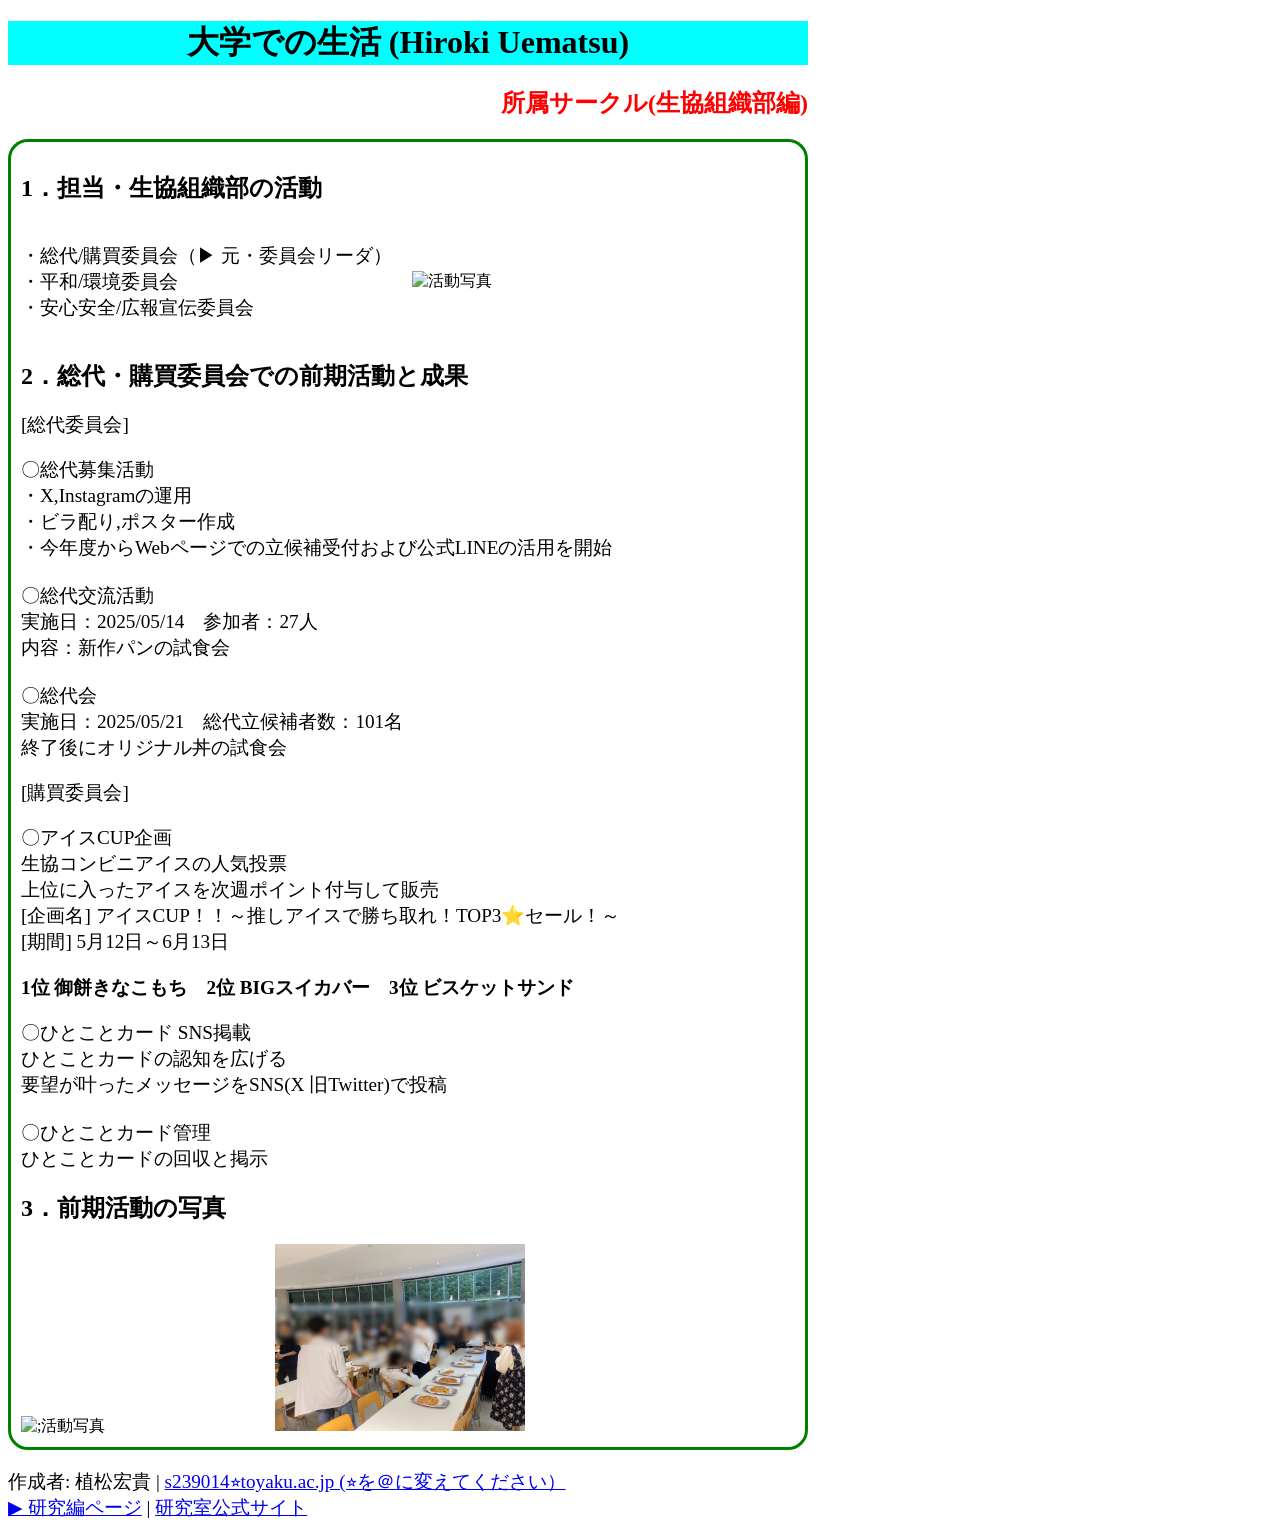
==== index.html @ 0da0c184 "Add website files" ====
<!DOCTYPE html>
<html lang="en">
    <head>
        <meta charset="UTF-8" />
        <title>自己紹介</title>
        <link rel="stylesheet" href="index.css">
    </head>
    <body>
        <h1>大学での生活 (Hiroki Uematsu)</h1>
        
        <h2 class="name">所属サークル(生協組織部編)</h2>
        
        <div class="contents">
            <h2>1．担当・生協組織部の活動</h2>
            <div class="activity-box">
                <p>
                ・総代/購買委員会（▶︎ 元・委員会リーダ）<br> 
                ・平和/環境委員会<br>
                ・安心安全/広報宣伝委員会    
                </p>
                <img src="IMG_3.HEIC" alt="活動写真" width="197">
            </div>
            
            <h2>2．総代・購買委員会での前期活動と成果</h2>

            <p class="section-title">[総代委員会]</p>
            <p>
                〇総代募集活動<br>
                ・X,Instagramの運用<br>
                ・ビラ配り,ポスター作成<br>
                ・今年度からWebページでの立候補受付および公式LINEの活用を開始<br><br>

                〇総代交流活動<br>
                実施日：2025/05/14　参加者：27人<br>
                内容：新作パンの試食会<br><br>

                〇総代会<br>
                実施日：2025/05/21　総代立候補者数：101名<br>
                終了後にオリジナル丼の試食会
            </p>
            
            <p class="section-title">[購買委員会]</p>
            <p>
                〇アイスCUP企画<br>
                生協コンビニアイスの人気投票<br>
                上位に入ったアイスを次週ポイント付与して販売<br>
                [企画名] アイスCUP！！～推しアイスで勝ち取れ！TOP3⭐️セール！～<br>
                [期間] 5月12日～6月13日<br>
            </p>
            <p style="font-weight:bold;">1位 御餅きなこもち　2位 BIGスイカバー　3位 ビスケットサンド</p>
            <p>
                〇ひとことカード SNS掲載<br>
                ひとことカードの認知を広げる<br>
                要望が叶ったメッセージをSNS(X 旧Twitter)で投稿<br><br>

                〇ひとことカード管理<br>
                ひとことカードの回収と掲示
            </p>

            <h2>3．前期活動の写真</h2>
            <img src="photo1.JPEG" alt=";活動写真" width="250">
            <img src="photo3.JPG" alt=";活動写真" width="250">
            
        </div>
        
        

        <footer class="footer">
            <p>作成者: 植松宏貴 | 
                <a href="mailto:s239014⭐︎toyaku.ac.jp">s239014⭐︎toyaku.ac.jp (⭐︎を＠に変えてください）</a><br>
                <a href="research.html">▶︎
                
                研究編ページ</a> |
                <a href="https://www.ls.toyaku.ac.jp/~bioinfo/index.html" target="_blank" rel="noopener noreferrer">研究室公式サイト</a>
            </p>
        </footer>
    </body>
</html>
---- index.css ----
body{
    width: 800px;
}
h1 {
    background-color:aqua;
    text-align:center;
}
.name{
    color: red;
    text-align: right;
}
.contents {
    border: 3px solid green;
    border-radius: 20px;
    padding: 10px;
}
.activity-box {
    display: flex;        /* 横並びにする */
    align-items: center;  /* 縦位置を中央に揃える */
    gap: 20px;            /* テキストと画像の間隔 */
}
p{
    font-size: larger
}
img{
    display: inline-block;
}
.photo1{
    position: relative;
    left:20px;
}
.photo2{
    position: relative;
    left:100px;
}
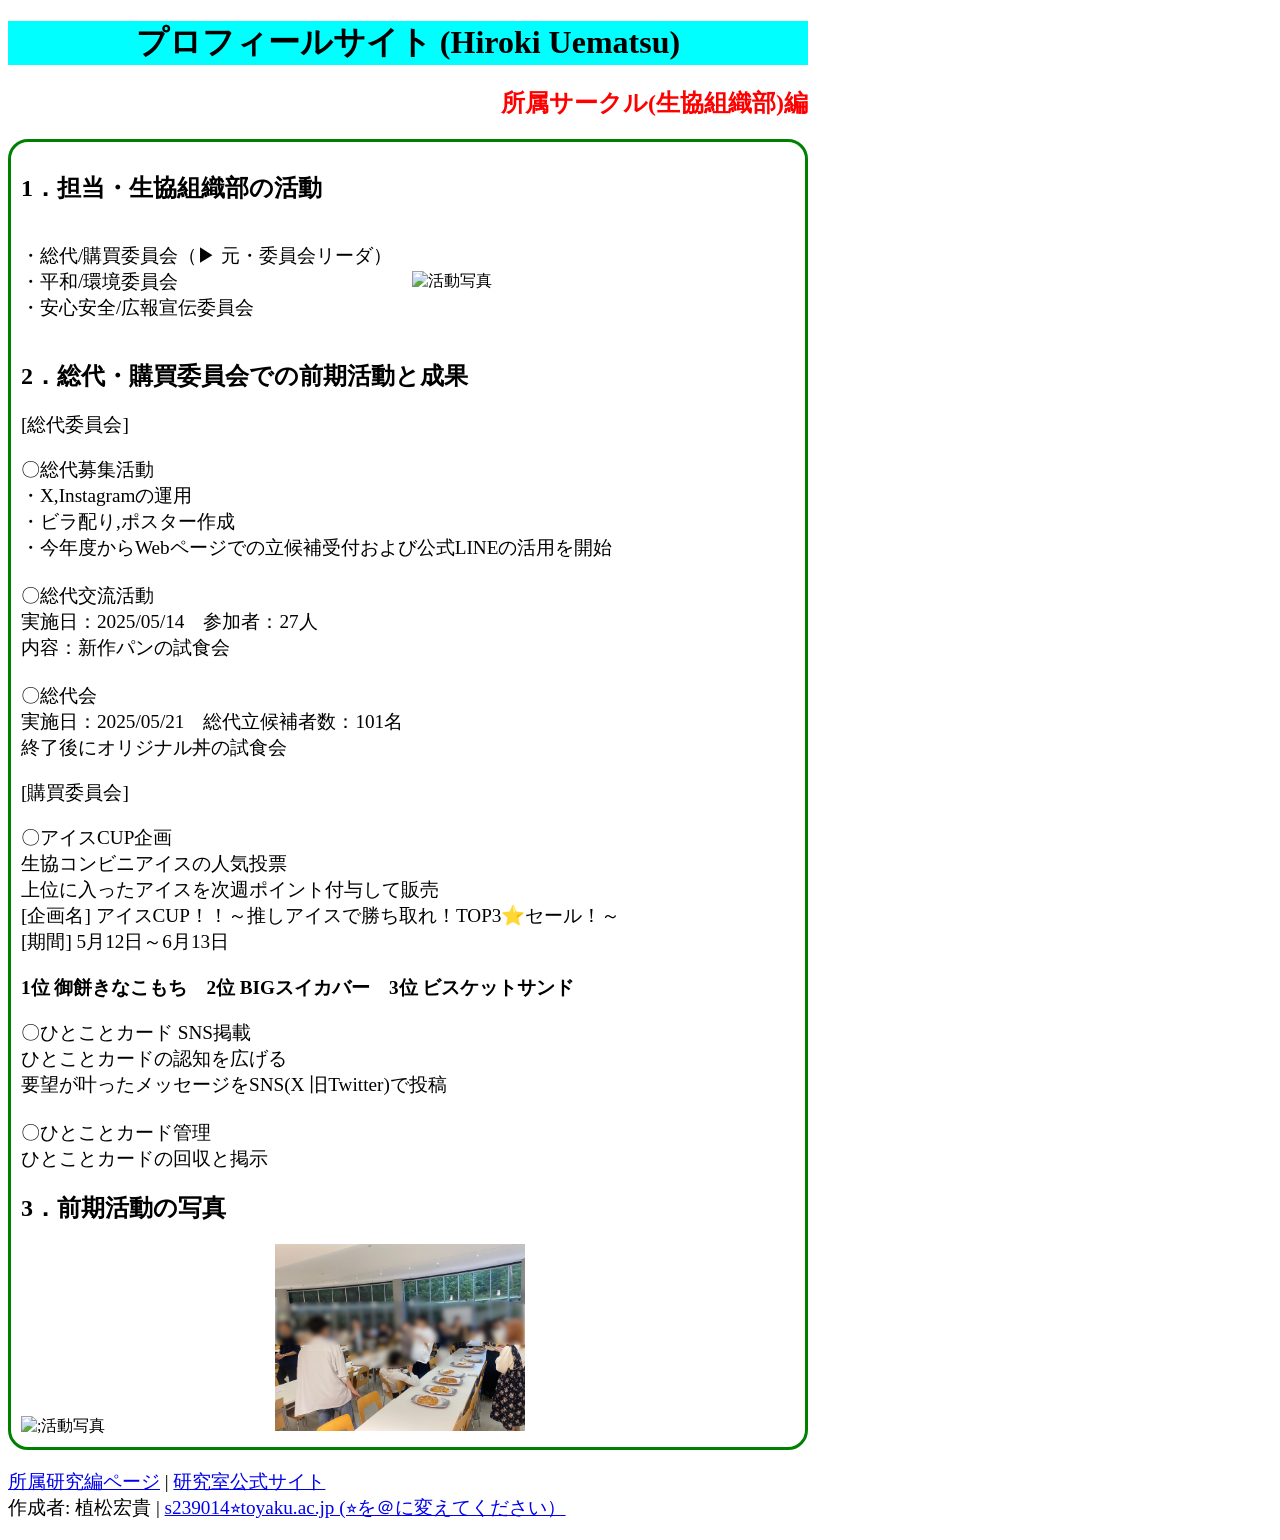
==== commit 20d0497b: "Add website files-2" ====
--- a/index.html
+++ b/index.html
@@ -6,9 +6,10 @@
         <link rel="stylesheet" href="index.css">
     </head>
     <body>
-        <h1>大学での生活 (Hiroki Uematsu)</h1>
+        <h1>プロフィールサイト
+        (Hiroki Uematsu)</h1>
         
-        <h2 class="name">所属サークル(生協組織部編)</h2>
+        <h2 class="name">所属サークル(生協組織部)編</h2>
         
         <div class="contents">
             <h2>1．担当・生協組織部の活動</h2>
@@ -64,14 +65,12 @@
         </div>
         
         
-
         <footer class="footer">
-            <p>作成者: 植松宏貴 | 
-                <a href="mailto:s239014⭐︎toyaku.ac.jp">s239014⭐︎toyaku.ac.jp (⭐︎を＠に変えてください）</a><br>
-                <a href="research.html">▶︎
-                
-                研究編ページ</a> |
-                <a href="https://www.ls.toyaku.ac.jp/~bioinfo/index.html" target="_blank" rel="noopener noreferrer">研究室公式サイト</a>
+            <p><a href="research.html">
+                所属研究編ページ</a> |
+                <a href="https://www.ls.toyaku.ac.jp/~bioinfo/index.html" target="_blank" rel="noopener noreferrer">研究室公式サイト</a><br>
+               作成者: 植松宏貴 | 
+                <a href="mailto:s239014⭐︎toyaku.ac.jp">s239014⭐︎toyaku.ac.jp (⭐︎を＠に変えてください）</a>
             </p>
         </footer>
     </body>
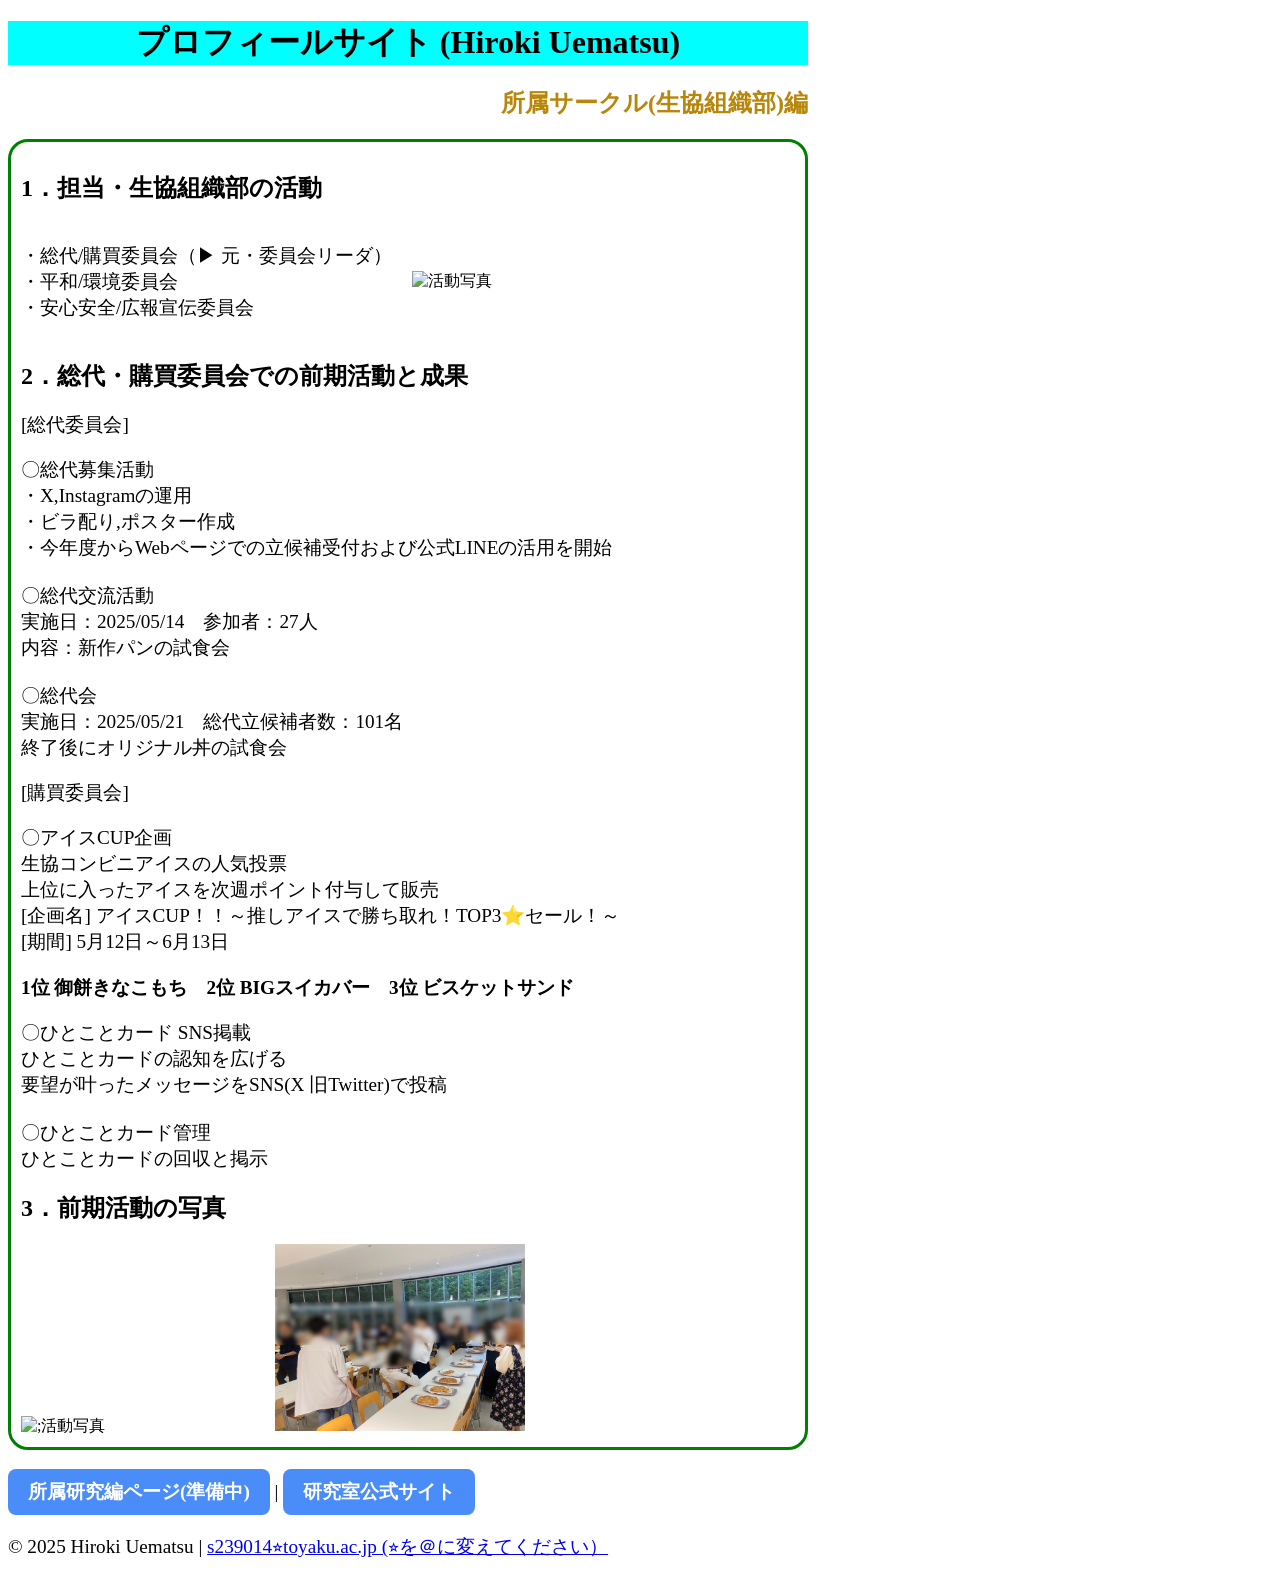
==== commit 806b27e0: "upload file-1" ====
--- a/index.html
+++ b/index.html
@@ -19,7 +19,7 @@
                 ・平和/環境委員会<br>
                 ・安心安全/広報宣伝委員会    
                 </p>
-                <img src="IMG_3.HEIC" alt="活動写真" width="197">
+                <img src="IMG_3.JPG" alt="活動写真" width="194">
             </div>
             
             <h2>2．総代・購買委員会での前期活動と成果</h2>
@@ -64,14 +64,14 @@
             
         </div>
         
-        
         <footer class="footer">
-            <p><a href="research.html">
-                所属研究編ページ</a> |
-                <a href="https://www.ls.toyaku.ac.jp/~bioinfo/index.html" target="_blank" rel="noopener noreferrer">研究室公式サイト</a><br>
-               作成者: 植松宏貴 | 
-                <a href="mailto:s239014⭐︎toyaku.ac.jp">s239014⭐︎toyaku.ac.jp (⭐︎を＠に変えてください）</a>
+            <p><a href="research.html" class="link-button" target="_blank" >
+                所属研究編ページ(準備中)</a> |
+                <a href="https://www.ls.toyaku.ac.jp/~bioinfo/index.html" class="link-button" target="_blank">
+                研究室公式サイト</a><br>
             </p>
         </footer>
+        <p class="note">© 2025 Hiroki Uematsu | 
+                <a href="mailto:s239014⭐︎toyaku.ac.jp">s239014⭐︎toyaku.ac.jp (⭐︎を＠に変えてください）</a></p>
     </body>
 </html>
--- a/index.css
+++ b/index.css
@@ -6,7 +6,7 @@
     text-align:center;
 }
 .name{
-    color: red;
+    color: darkgoldenrod;
     text-align: right;
 }
 .contents {
@@ -32,4 +32,24 @@
 .photo2{
     position: relative;
     left:100px;
+}
+
+.button-container {
+    display: flex;
+    gap: 16px;
+    margin-top: 20px;
+}
+
+.link-button {
+    display: inline-block;
+    padding: 10px 20px;
+    background-color: #4b8df8;
+    color: white;
+    font-weight: bold;
+    border-radius: 8px;
+    text-decoration: none;
+    transition: background-color 0.3s ease;
+}
+.link-button:hover {
+    background-color: #357ae8;
 }
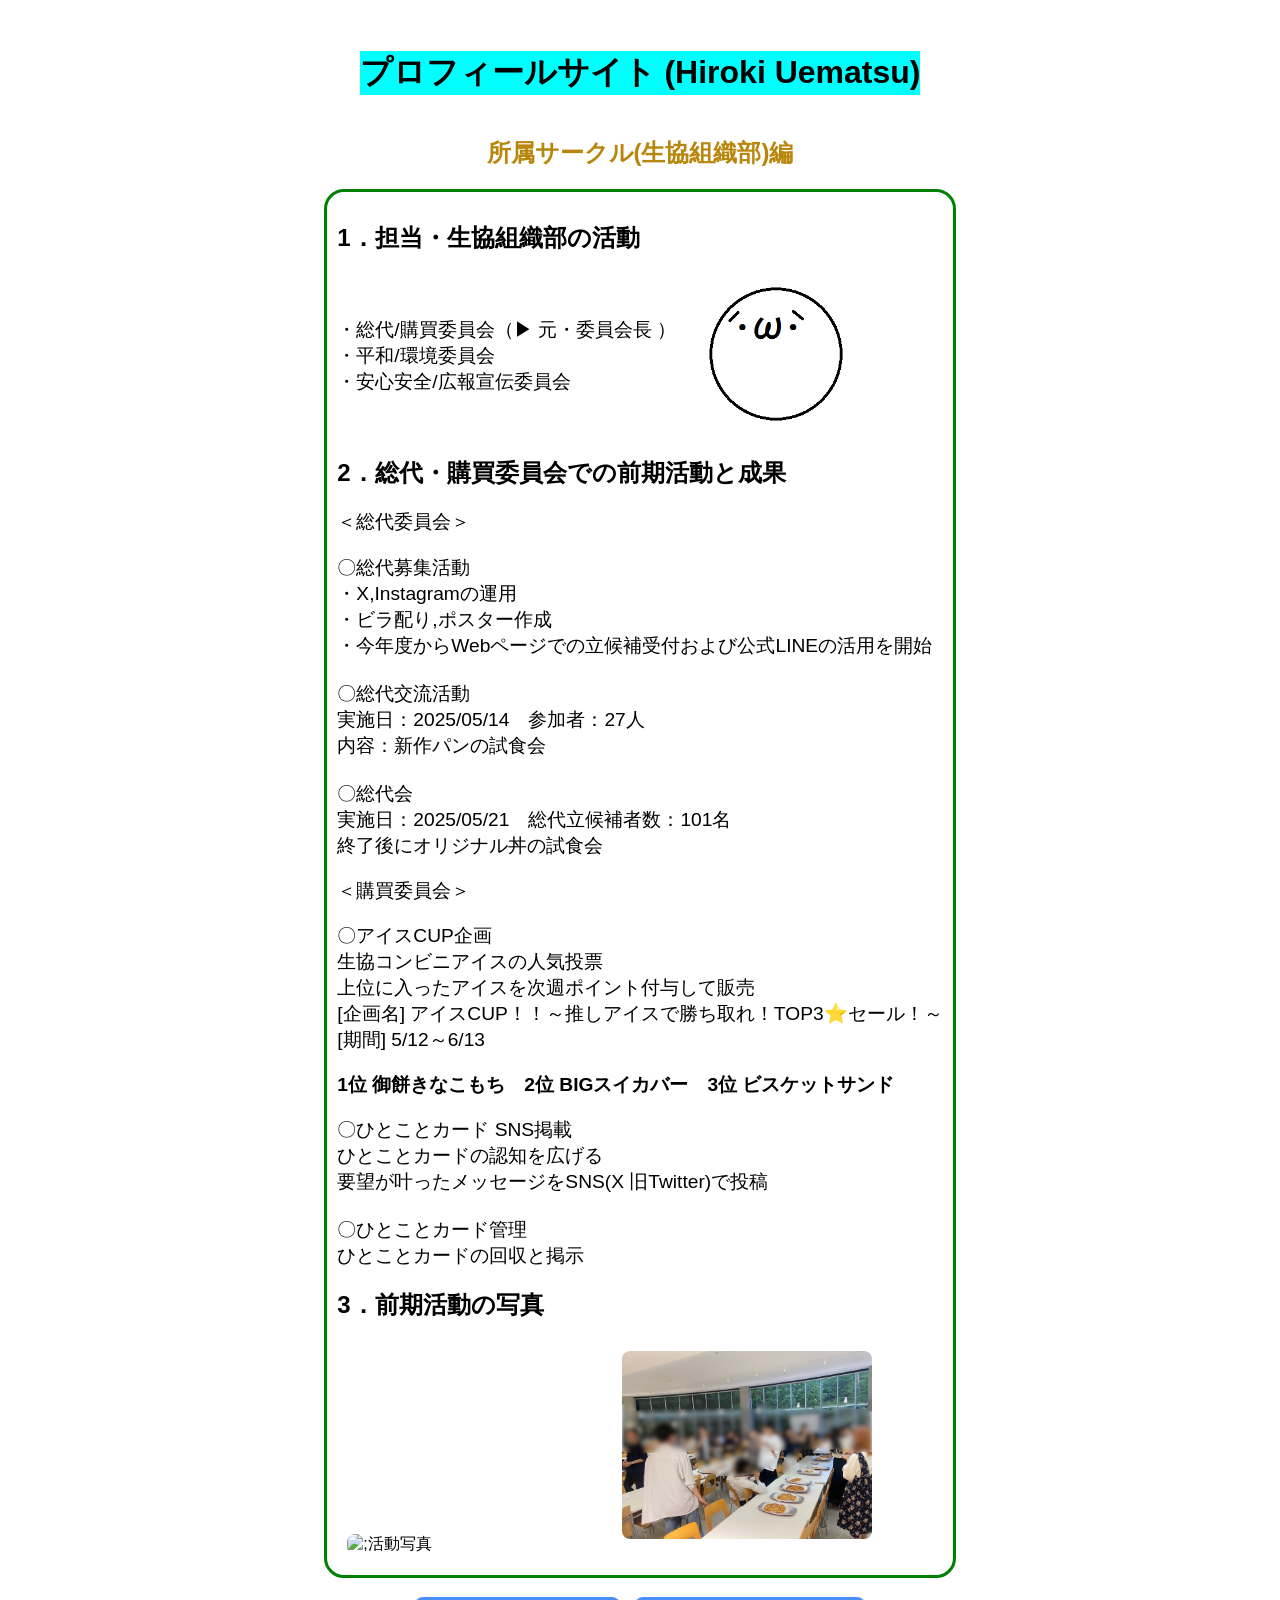
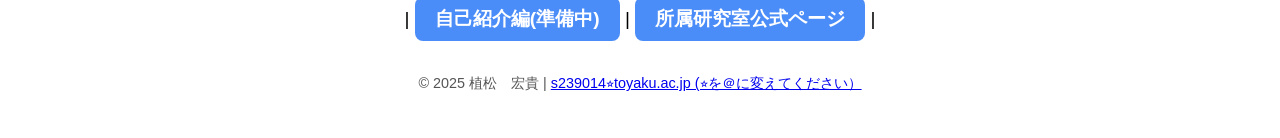
==== commit 3635c17e: "Add file - 5" ====
--- a/index.html
+++ b/index.html
@@ -1,4 +1,5 @@
 <!DOCTYPE html>
+<!-- コメント -->
 <html lang="en">
     <head>
         <meta charset="UTF-8" />
@@ -15,48 +16,45 @@
             <h2>1．担当・生協組織部の活動</h2>
             <div class="activity-box">
                 <p>
-                ・総代/購買委員会（▶︎ 元・委員会リーダ）<br> 
+                ・総代/購買委員会（▶︎ 元・委員会長
+                ）<br> 
                 ・平和/環境委員会<br>
                 ・安心安全/広報宣伝委員会    
                 </p>
-                <img src="IMG_3.JPG" alt="活動写真" width="194">
+                <img src="IMG_6320.jpg" alt="活動写真" width="144">
             </div>
             
             <h2>2．総代・購買委員会での前期活動と成果</h2>
-
-            <p class="section-title">[総代委員会]</p>
-            <p>
+            <p class="section-title">＜総代委員会＞</p>
+                <p>
                 〇総代募集活動<br>
                 ・X,Instagramの運用<br>
                 ・ビラ配り,ポスター作成<br>
                 ・今年度からWebページでの立候補受付および公式LINEの活用を開始<br><br>
-
                 〇総代交流活動<br>
                 実施日：2025/05/14　参加者：27人<br>
                 内容：新作パンの試食会<br><br>
-
                 〇総代会<br>
                 実施日：2025/05/21　総代立候補者数：101名<br>
-                終了後にオリジナル丼の試食会
-            </p>
+                終了後にオリジナル丼の試食会<br>
+                </p>    
             
-            <p class="section-title">[購買委員会]</p>
-            <p>
+            <p class="section-title">＜購買委員会＞</p>
+                <p>
                 〇アイスCUP企画<br>
                 生協コンビニアイスの人気投票<br>
                 上位に入ったアイスを次週ポイント付与して販売<br>
                 [企画名] アイスCUP！！～推しアイスで勝ち取れ！TOP3⭐️セール！～<br>
-                [期間] 5月12日～6月13日<br>
-            </p>
-            <p style="font-weight:bold;">1位 御餅きなこもち　2位 BIGスイカバー　3位 ビスケットサンド</p>
-            <p>
+                [期間] 5/12～6/13<br>
+                </p>
+                <p style="font-weight:bold;">1位 御餅きなこもち　2位 BIGスイカバー　3位 ビスケットサンド</p>
+                <p>
                 〇ひとことカード SNS掲載<br>
                 ひとことカードの認知を広げる<br>
                 要望が叶ったメッセージをSNS(X 旧Twitter)で投稿<br><br>
-
                 〇ひとことカード管理<br>
                 ひとことカードの回収と掲示
-            </p>
+                </p>
 
             <h2>3．前期活動の写真</h2>
             <img src="photo1.JPEG" alt=";活動写真" width="250">
@@ -65,13 +63,13 @@
         </div>
         
         <footer class="footer">
-            <p><a href="research.html" class="link-button" target="_blank" >
-                所属研究編ページ(準備中)</a> |
+            <p> | <a href="research.html" class="link-button" target="_blank" >
+                自己紹介編(準備中)</a> |
                 <a href="https://www.ls.toyaku.ac.jp/~bioinfo/index.html" class="link-button" target="_blank">
-                研究室公式サイト</a><br>
+                所属研究室公式ページ</a> |<br>
             </p>
         </footer>
-        <p class="note">© 2025 Hiroki Uematsu | 
+        <p class="note">© 2025 植松　宏貴 | 
                 <a href="mailto:s239014⭐︎toyaku.ac.jp">s239014⭐︎toyaku.ac.jp (⭐︎を＠に変えてください）</a></p>
     </body>
 </html>
--- a/index.css
+++ b/index.css
@@ -1,13 +1,17 @@
 body{
-    width: 800px;
+    /*width: 800px;*/
+    font-family: "Hiragino Sans", "Helvetica", "Arial", sans-serif;
+    display: flex;
+    flex-direction: column;
+    align-items: center;
+    margin: 0;
+    padding: 30px 0;
 }
 h1 {
     background-color:aqua;
-    text-align:center;
 }
 .name{
     color: darkgoldenrod;
-    text-align: right;
 }
 .contents {
     border: 3px solid green;
@@ -25,24 +29,18 @@
 img{
     display: inline-block;
 }
-.photo1{
-    position: relative;
-    left:20px;
+.contents img {
+    margin: 10px;
+    border-radius: 8px;
 }
-.photo2{
-    position: relative;
-    left:100px;
-}
-
 .button-container {
     display: flex;
     gap: 16px;
     margin-top: 20px;
 }
-
 .link-button {
     display: inline-block;
-    padding: 10px 20px;
+    padding: 9px 20px;
     background-color: #4b8df8;
     color: white;
     font-weight: bold;
@@ -52,4 +50,10 @@
 }
 .link-button:hover {
     background-color: #357ae8;
-}+}
+.note {
+    text-align: center;
+    color: #555;
+    font-size: 0.9em;
+}
+
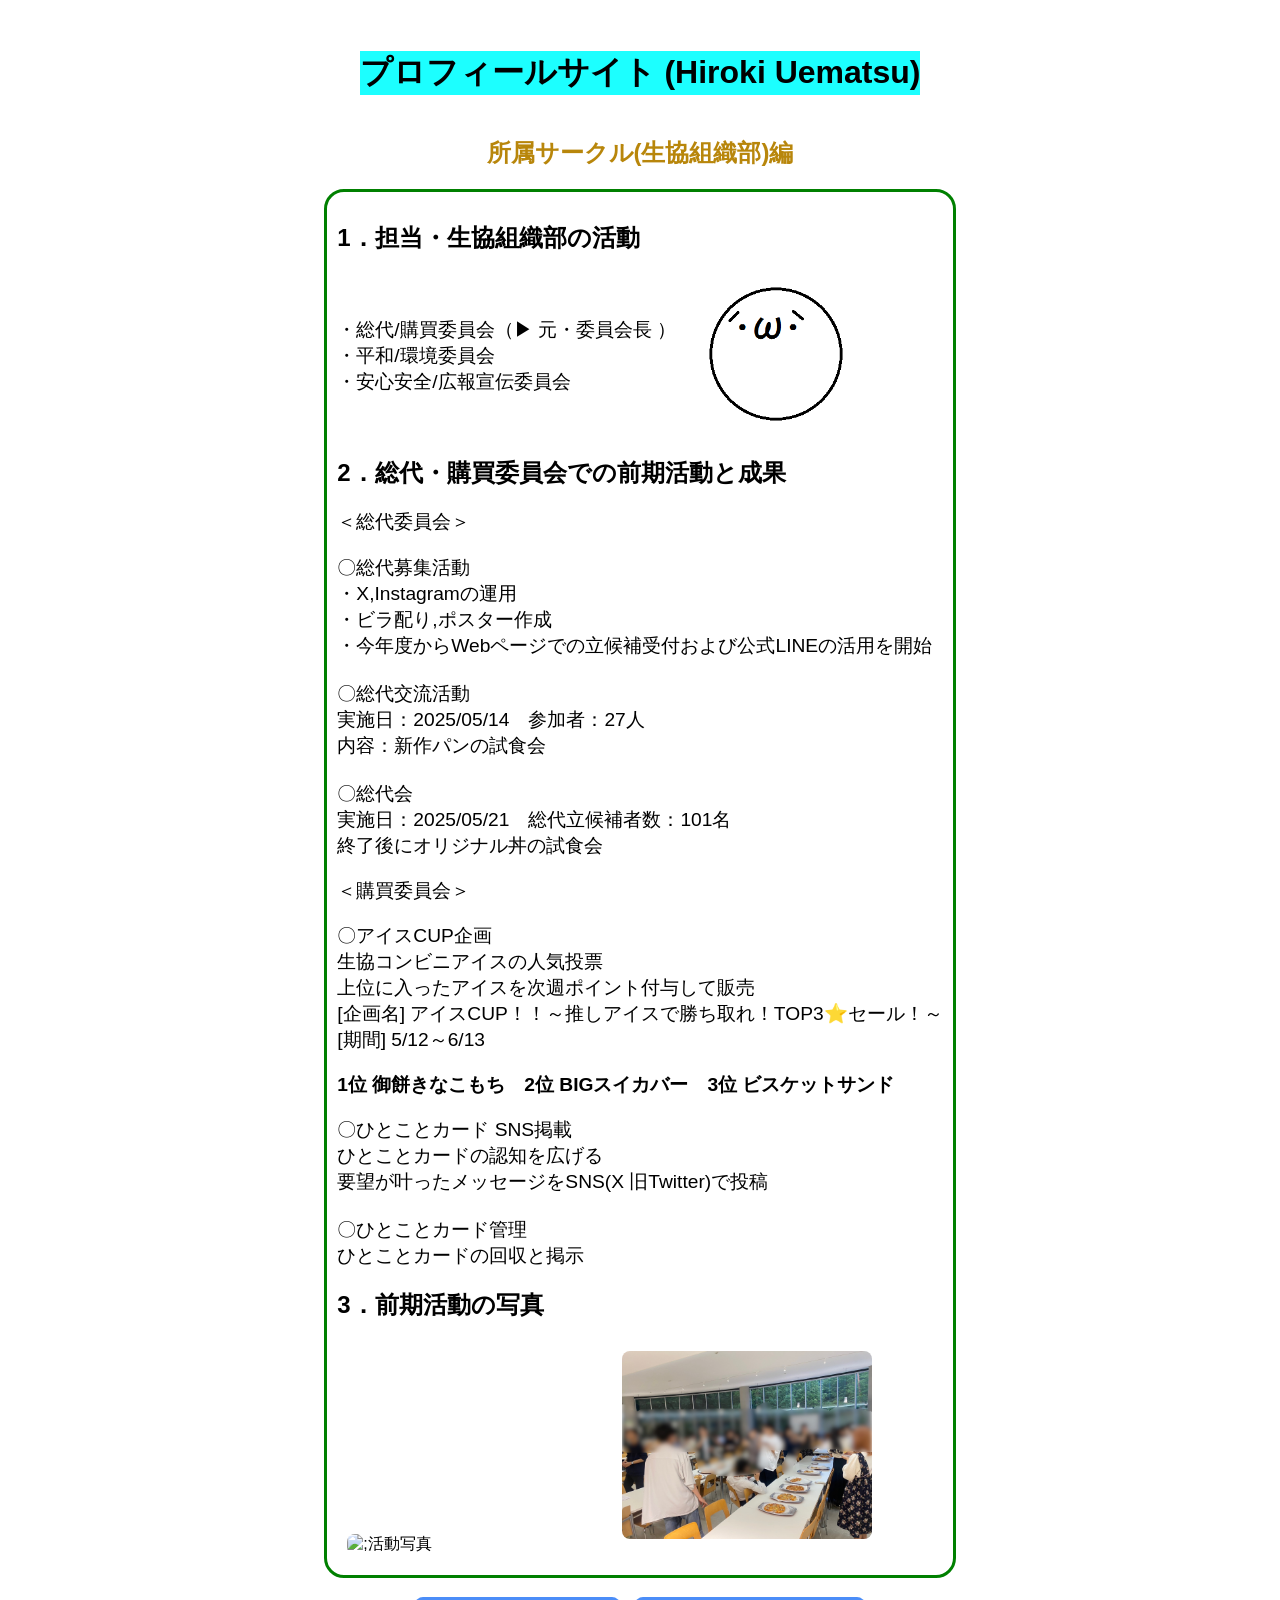
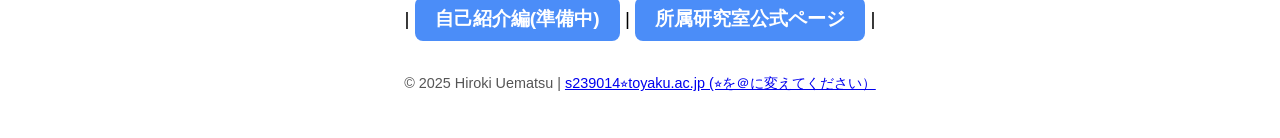
==== commit a409eb2a: "add file - 6" ====
--- a/index.html
+++ b/index.html
@@ -69,7 +69,7 @@
                 所属研究室公式ページ</a> |<br>
             </p>
         </footer>
-        <p class="note">© 2025 植松　宏貴 | 
+        <p class="note">© 2025 Hiroki Uematsu | 
                 <a href="mailto:s239014⭐︎toyaku.ac.jp">s239014⭐︎toyaku.ac.jp (⭐︎を＠に変えてください）</a></p>
     </body>
 </html>
--- a/index.css
+++ b/index.css
@@ -8,7 +8,7 @@
     padding: 30px 0;
 }
 h1 {
-    background-color:aqua;
+    background-color:rgba(0, 255, 255, 0.89);
 }
 .name{
     color: darkgoldenrod;
